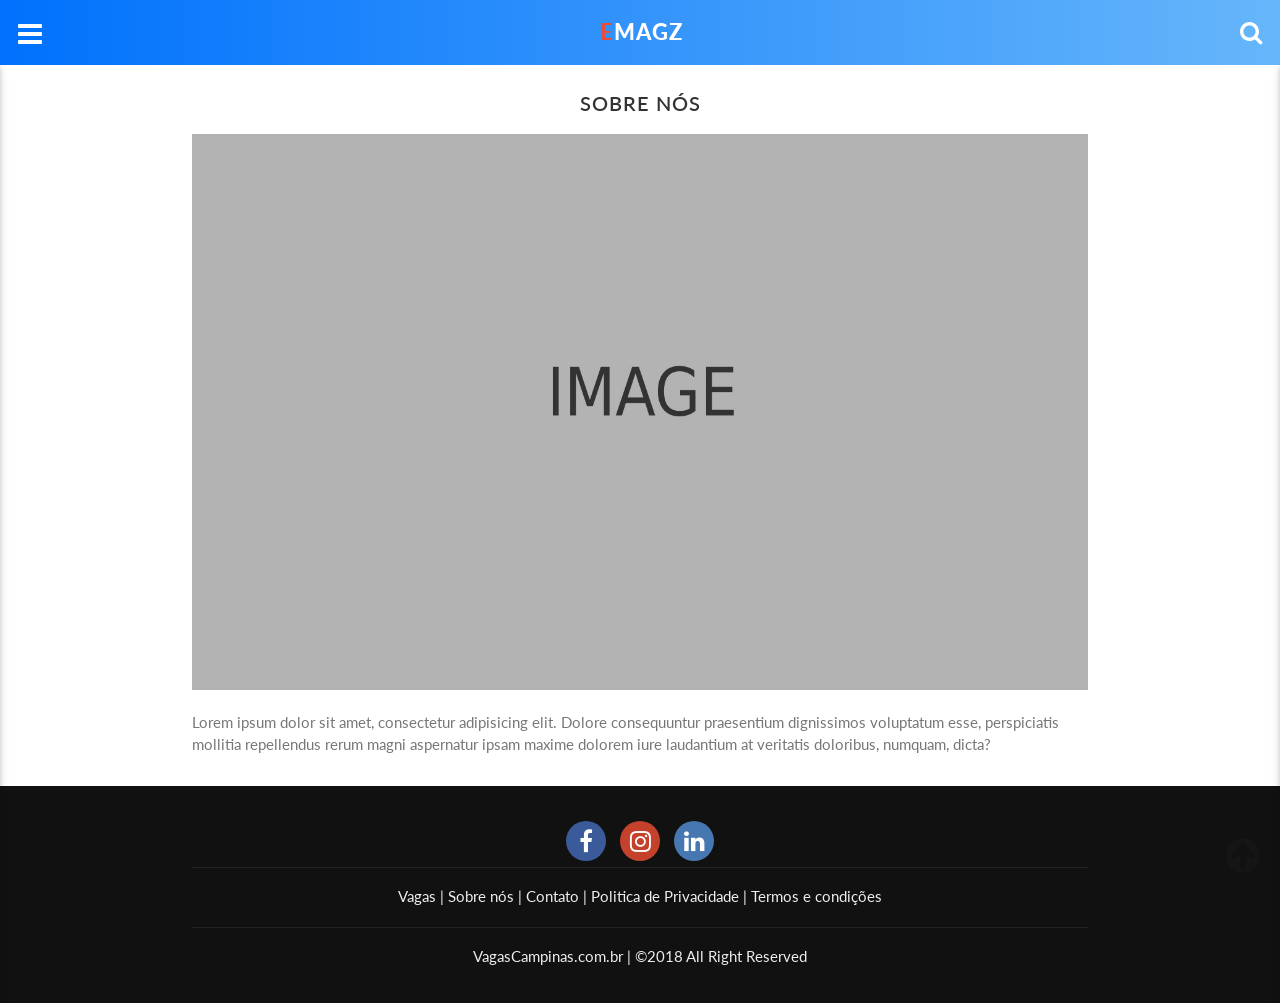
==== about-us.html @ 8226a388 "sendind for github" ====
<!DOCTYPE html>
<html lang="pt-br">
<head>
	<meta charset="UTF-8">
	<title>Emagz - News & Magazine Mobile Template</title>
	<meta name="viewport" content="width=device-width, initial-scale=1  maximum-scale=1 user-scalable=no">
	<meta name="mobile-web-app-capable" content="yes">
	<meta name="apple-mobile-web-app-capable" content="yes">
	<meta name="apple-touch-fullscreen" content="yes">
	<meta name="HandheldFriendly" content="True">
	
	<link href="https://fonts.googleapis.com/css?family=Roboto+Slab:400,700" rel="stylesheet"> 
	<link href="https://fonts.googleapis.com/css?family=Lato:400,700" rel="stylesheet"> 

	<link rel="stylesheet" href="css/materialize.css">
	<link rel="stylesheet" href="font-awesome/css/font-awesome.min.css">
	<link rel="stylesheet" href="css/normalize.css">
	<link rel="stylesheet" href="css/owl.carousel.css">
	<link rel="stylesheet" href="css/owl.theme.css">
	<link rel="stylesheet" href="css/owl.transitions.css">
	<link rel="stylesheet" href="css/style.css">
	
	<link rel="shortcut icon" href="img/favicon.png">
</head>
<body>
	<div class="navbar-top">
		<div class="side-nav-panel-left">
			<a href="#" data-activates="slide-out-left" class="side-nav-left"><i class="fa fa-bars"></i></a>
		</div>
		
		<div class="site-brand">
			<a href="index.html" class="das"><h1><span>E</span>MAGZ</h1></a>
		</div>
		
		<div class="side-nav-panel-right">
			<a href="#" data-activates="slide-out-right" class="side-nav-right"><i class="fa fa-search"></i></a>
		</div>
	</div>

	<div class="side-nav-panel-left">
		<ul id="slide-out-left" class="side-nav side-nav-panel collapsible" data-collapsible="accordion" style="margin-top: 65px;">
			<li><a href="index.html"><i class="fa fa-home"></i>Inicio</a></li>
			<li><a href="about-us.html"><i class="fa fa-user"></i>Sobre nós</a></li>
			<li><a href="jobs-list.html"><i class="fa fa-clone"></i>Vagas</a></li>
			<li><a href="contact.html"><i class="fa fa-envelope-o"></i>Contato</a></li>
			<li><a href="login.html"><i class="fa fa-sign-in"></i>Divulgar vaga</a></li>
		</ul>
	</div>

	<div class="side-nav-panel-right">
		<div id="slide-out-right" class="side-nav side-nav-search" style="margin-top: 65px;">
			<div class="search-top">
				<div class="title-label-search">
					<h2>Pesquisar</h2>
				</div>
				<div class="search">
					<input type="text" placeholder="Ex. Produção">
				</div>
				<div class="search">
					<input type="text" placeholder="Cidade / SP">
				</div>
				<div class="search">
					<button type="button"><i class="fa fa-search"></i> Buscar</button>
				</div>
			</div>
		</div>
	</div>

	<div class="about-us pages section">
		<div class="container">
			<div class="pages-head">
				<h2>Sobre nós</h2>
			</div>
			<div class="about-content">
				<img src="img/about.jpg" alt="">
				<p>Lorem ipsum dolor sit amet, consectetur adipisicing elit. Dolore consequuntur praesentium dignissimos voluptatum esse, perspiciatis mollitia repellendus rerum magni aspernatur ipsam maxime dolorem iure laudantium at veritatis doloribus, numquam, dicta?</p>
			</div>
		</div>
	</div>	

	<div class="to-top">
		<a href="#top" class="scroll-to-top"><i class="fa fa-arrow-circle-up"></i></a>
	</div>

	<div class="footer">
		<div class="container">
			
			<div class="social-media">
				<div class="container">
					<ul>
						<li class="fb"><a href=""><i class="fa fa-facebook"></i></a></li>
						<li class="gl"><a href=""><i class="fa fa-instagram"></i></a></li>
						<li class="lk"><a href=""><i class="fa fa-linkedin"></i></a></li>
					</ul>
				</div>
			</div>
			
			<div class="footer-link">
				<ul>
					<li><a href="">Vagas</a></li>
					<li><a href="">| Sobre nós</a></li>
					<li><a href="">| Contato</a></li>
					<li><a href="">| Politica de Privacidade</a></li>
					<li><a href="">| Termos e condições</a></li>
				</ul>
			</div>
			<div class="copyright">
				<span>VagasCampinas.com.br | ©2018 All Right Reserved</span>
			</div>
		</div>
	</div>
	
	<script src="js/jquery.min.js"></script>
	<script src="js/materialize.min.js"></script>
	<script src="js/jquery.scrollToTop.min.js"></script>
	<script src="js/owl.carousel.min.js"></script>
	<script src="js/main.js"></script>
</body>
</html>
---- css/style.css ----
/*
Name : Emagz - News & Magazine Mobile Template
Author : Ngerri
Author URL : https://themeforest.net/user/ngerri
*/
/* --------------------------------
Table of Contents
- General
- Navbar
- Side Nav
- Featured Post Slider
- Title Label
- Post Home List
- Post Home Grid
- Post Home Fullwidth
- Single Post
- Related Post
- Comment
- Author Profil
- Author Post List
- Author Post Grid
- Author Post Fullwidth
- 404
- Login
- Register
- Contact Us
- About Us
- Scroll to top
- Social Media
- Footer   
-------------------------------- */

/* ------------------------------
  General
---------------------------------*/
body {
	margin: 0;
	padding: 0;
	font-size: 15px;
	font-family: 'Lato', sans-serif;
	background: #ffffff;
	color: #777;
}

body::-webkit-scrollbar {
	display: none;
}

h1,
h2,
h3,
h4,
h5,
h6 {
	font-family: 'Lato', serif;
	padding: 0;
	margin: 0;
	color: #333;
}

h1 a,
h2 a,
h3 a,
h4 a,
h5 a,
h6 a{
	color: #333;
}

h1 {
	font-size: 32px;
}

h2 {
	font-size: 28px;
}

h3 {
	font-size: 24px;
}

h4 {
	font-size: 20px;
}

h5 {
	font-size: 18px;
}

h6 {
	font-size: 16px;
}

a {
	text-decoration: none;
}

.section {
	padding: 27px 0 0 !important;
}

.pages {
	margin-top: 65px !important;
} 

.pages-head {
	text-align: center;
	color: #414141;
	padding: 0 10px 20px 10px;
	text-transform: uppercase;
}

.pages-head h2 {
	font-weight: 600;
	font-size: 20px;
	letter-spacing: 1px;
}

.alert-success {
	color: green;
	text-align: center;
	padding: 15px;
	border: 1px solid #f0f0f0;
}

.post h3 {
	font-size: 18px;
}

.single-post h3 {
	font-size: 22px;
	margin-bottom: 10px;
}

.nomar-bottom {
	margin-bottom: 0;
}

.clear {
	clear: both;
}

input:not([type]),
input[type=text],
input[type=password],
input[type=email],
input[type=url],
input[type=time],
input[type=date],
input[type=datetime],
input[type=datetime-local],
input[type=tel],
input[type=number],
input[type=search] {
	background-color: transparent;
	border: none;
	border: 1px solid #ddd;
	border-radius: 0;
	outline: none;
	height: 3rem;
	width: 100%;
	font-size: 1rem;
	margin: 0 0 20px 0;
	padding: 0 12px;
	box-shadow: none;
	box-sizing: border-box;
	transition: all 0.3s;
}

textarea.materialize-textarea {
	background-color: transparent;
	border: none;
	border: 1px solid #ddd;
	border-radius: 0;
	outline: none;
	height: auto;
	width: 100%;
	font-size: 1rem;
	margin: 0 0 20px 0;
	padding: 12px;
	box-shadow: none;
	box-sizing: border-box;
	transition: all 0.3s;
}


input:not([type]):focus:not([readonly]),
input[type=text]:focus:not([readonly]),
input[type=password]:focus:not([readonly]),
input[type=email]:focus:not([readonly]),
input[type=url]:focus:not([readonly]),
input[type=time]:focus:not([readonly]),
input[type=date]:focus:not([readonly]),
input[type=datetime]:focus:not([readonly]),
input[type=datetime-local]:focus:not([readonly]),
input[type=tel]:focus:not([readonly]),
input[type=number]:focus:not([readonly]),
input[type=search]:focus:not([readonly]),
textarea.materialize-textarea:focus:not([readonly]) {
  border: 1px solid #bbb;
  box-shadow: none;
}	


/* ------------------------------
  Button
---------------------------------*/
.button-default {
	background: #E74C3C;
	color: #ffffff;
	box-shadow: none;
	border-radius: 2px;
	margin: 20px 0;
	padding-left: 15px;
	padding-right: 15px;
	font-weight: 700;
}

.button-fullwidth {
	width: 100%;
	text-align: center;
}

.button-default a {
	color: #ffffff;
}

.button-default:hover {
	background: #E74C3C;
	opacity: 0.9;
	box-shadow: none;
}

/* ------------------------------
  Navbar
---------------------------------*/
.navbar-top {
	/*background: #333;*/
	width: 100%;
	height: 65px;
	padding: 12px 18px;
	top: 0;
	right: 0;
	left: 0;
	text-align: center;
	position: fixed;
	z-index: 99;
	background: -webkit-linear-gradient(left,#0071fc,#66b6fa);
    background: linear-gradient(to right,#0071fc,#66b6fa);
}

.site-brand {
	text-align: center;
	display: inline-block;
}

.site-brand a h1 {
	font-size: 22px;
	font-weight: 900;
	line-height: 40px;
	color: #fff;
	letter-spacing: 1px;
	font-family: 'Lato', serif;
}

.site-brand a h1 span {
	color: #E74C3C;
}

/* ------------------------------
  Sidenav
---------------------------------*/
.side-nav a {
	font-size: 14px;
}

.side-nav-panel-left {
	float: left;
}

.side-nav-panel-left .collapsible {
	border: 0;
}

.side-nav-left {
	font-size: 28px;
	color: #313131;
}

.side-nav-left i {
	color: #fff;
}

.side-nav-panel {
	text-align: left;
	background: #333;
}

.side-nav-panel li a {
	color: #fff;
}

.side-nav-panel li {
	font-weight: 700;
	border-bottom: 1px solid #393939;
}

.side-nav-panel .first-li {
	padding-top: 18px;
}

.side-nav-panel li ul li {
	padding-left: 22px;
}

.side-nav-panel li ul li a {
	font-size: 16px;
}

.side-nav-panel li .collapsible-header span {
	float: right !important;
	right: 0 !important;
	text-align: right;
}

.side-nav-panel li .collapsible-header span i {
	width: auto;
}

.side-nav .collapsible-header:hover {
	background: transparent;
}

.side-nav-panel li a {
	font-weight: 600;
	padding: 0 20px;
}

.side-nav-panel li a:hover {
	background: transparent;
}

.side-nav-panel li a i,
.side-nav-panel li .collapsible-header i {
	margin: 0 8px 0 0;
	font-size: 18px;
	color: #fff;
	line-height: 45px;
}

.side-nav-panel li .collapsible-header {
	color: #fff;
}

.side-nav-panel-right {
	float: right;
}

.side-nav-panel-right .side-nav a {
	line-height: 18px;
}

.side-nav-panel-right .side-nav .button-cart a {
	line-height: 40px;
	height: 40px;
}

.side-nav-right {
	font-size: 18px;
	color: #313131;
	line-height: 40px;
	text-align: left;
}

.side-nav-right i {
	font-size: 24px;
	padding-top: 8px;
	color: #fff;
}

.side-nav-search {
	text-align: left;
	padding: 30px 20px 30px;
	float: none;
	background: #fff;
}

.side-nav-search li {
	line-height: 20px;
}

.side-nav-search img {
	width: 100%;
	height: 100%;
}

.side-nav-search a {
	padding: 0;
	margin: 0;
	font-weight: 600;
	letter-spacing: 1px;
	font-size: 16px;
	color: #ddd;
}

.search-top {
	margin-top: 20px;
}

.search {
	width: 100%;
	display: block;
	position: relative;
	margin-bottom: 30px;
}

.search input {
	width: 100%;
	float: left;
	border-color: #555;
	color: #000;
	background-color: #fff;
	border-radius: 10px;
}

.search input:focus,
.search input:active {
	border-color: #666666 !important;
}

.search button {
	color: #fff;
	font-size: 18px;
	width: 100%;
	float: right;
	height: 3rem;
	border: 1px solid #fff;
	background: #E74C3C;
	border-radius: 10px;
}

.search button i {
	font-size: 20px;
	color: #fff;
}

/*popular post*/
.popular {
	padding-top: 40px;
}

.post-popular:first-child {
	padding-top: 0;
}

.post-popular:last-child {
	border-bottom: 0;
}

.post-popular-post img {
	width: 100%;
	height: 100%;
}

.post-popular-post span {
	color: #999;
	margin-top: 8px;
	display: block;
}

.post-popular ul .c30 {
	display: inline-block;
	width: 30%;
	float: left;
	padding-right: 4px;
}

.post-popular ul .c70 {
	display: inline-block;
	width: 70%;
	float: left;
	padding-left: 6px;
}

/*tag*/
.tag {
	padding-top: 25px;
}

.tag ul li {
	display: inline-block;
	background: #eee;
	padding: 2px 4px;
	margin: 3px 1px;
}

.tag a {
	height: 20px;
}

.tag ul li a {
	line-height: 18px !important;
	color: #333;
}

/* ------------------------------
  Slider
---------------------------------*/
.slider {
	margin-top: 64px;
	height: 360px !important;
}

.slides {
	height: 360px !important;
}

.slider-content {
	margin: 10px auto 10px;
	width: 100% !important;
	left: 0 !important;
	right: 0 !important;
	position: relative;
	flex-shrink: 0;
	padding: 20px;
}

.slider .indicators {
	text-align: left;
	padding-left: 13px;
}

.slider .slides li img {
	background-size: 100% 100%;
}

.slider .slides li::before {
	background-color: rgba(0, 0, 0, 0.6);
	content: "";
	top: 0;
	right: 0;
	left: 0;
	position: absolute;
	width: 100%;
	height: 100%;
}

.slider-content h2 {
	font-weight: 900;
	letter-spacing: 1px;
	font-size: 22px;
	padding: 0;
	margin: 0 0 15px 0;
}

.slider-content h2 a {
	color: #ffffff;
}

.slider-content p {
	padding: 0;
	margin: 0 0 15px 0;
}

.slider .slides li .caption {
	top: 40%;
}

.slider .label span {
	background: #E74C3C;
	display: inline-block;
	font-size: 12px;
	padding: 0 2px;
}

.slider .indicators {
	position: relative;
	bottom: 65px;
	z-index: 95;
	margin-top: 30px;
}

.slider .indicators .active {
	background: #E74C3C !important;
}

.slider .indicators .indicator-item {
	z-index: 1000;
	height: 10px;
	width: 10px;
	background: #cccccc;
	margin: 0 8px;
}

.slider .indicators .indicator-item.active {
	background: #ffffff;
}


/* ------------------------------
  Title label
---------------------------------*/
.title-label {
	border-bottom: 3px solid #E74C3C;
	background: url(../img/bg-label.png);
}

.title-label h2 {
	background: #E74C3C;
	padding: 6px 15px;
	display: inline-block;
	font-size: 24px;
	color: #fff;
	letter-spacing: 1px;
	font-weight: 700;
}

.title-label-search {
	border-bottom: 3px solid #E74C3C;
	margin-bottom: 20px;
}

.title-label-search h2 {
	background: #E74C3C;
	padding: 6px 15px;
	display: inline-block;
	font-size: 20px;
	color: #fff;
	letter-spacing: 1px;
	font-weight: 700;
	border-radius: 10px 0 10px 1px;
}

/* ------------------------------
  Post home list
---------------------------------*/
.home-content {
	border-bottom: dashed 1px #e9e9e9;
	padding-top: 27px;
}

.home-content:first-child {
	padding-top: 0;
}

.home-content:last-child {
	border-bottom: 0;
}

.home-content-post img {
	width: 100%;
	height: 100%;
}

.home-content-post span {
	color: #999;
	margin-top: 8px;
	display: block;
}

/* ------------------------------
  Post home grid
---------------------------------*/
.home-grid {
	margin: 0;
}

.home-grid-post {
	padding: 0;
	margin: 0;
}

.home-grid-post img {
	width: 100%;
	height: 100%;	
}

.home-grid-post h3 {
	padding: 8px 0 5px;
}

/* ------------------------------
  Post home full width
---------------------------------*/
.home-full-width {
	padding-top: 0;
	margin: 0;
}

.home-full-width-post {
	padding: 0;
	margin: 0;
}

.home-full-width-post h3 {
	padding: 8px 0 5px;
}

.home-full-width-post img {
	width: 100%;
	height: 100%;	
}

/* ------------------------------
  Single post
---------------------------------*/
.single-post img {
	width: 100%;
	height: 100%;
}

.single-post h3 {
	margin-top: 10px;
}

.post-video {
	width: 100%;
	height: 300px;
}

.post-audio {
	width: 100%;
	height: 300px;
}

#post-gallery .item img {
	display: block;
	width: 100%;
	height: auto;
}

.owl-theme .owl-controls {
	margin-top: 10px;
	text-align: center;
	position: absolute;
	bottom: 2px;
	margin-left: auto;
	margin-right: auto;
	display: block;
	left: 0;
	right: 0;
}

.post-social-media {
	padding: 12px 0 0;
}

.post-social-media ul {
	padding: 0;
	margin: 0;
	list-style: none;
}

.post-social-media ul li {
	display: inline-block;
	margin: 0 2px;
	height: 35px;
	width: 45px;
	padding: 2px 0;
	text-align: center;
	border-radius: 5px;
}

.post-social-media ul li a {
	font-size: 20px;
	color: #fff;
	text-align: center;
}

.older-never {
	border: 1px solid #eee;
	padding: 15px;
	background: #f5f5f5;
}

.older-never a {
	color: #555;
	font-weight: bold;
}

.older-never i {
	padding: 0 5px;
}

.older-never .row {
	margin-bottom: 0 !important;
}

.f-right {
	text-align: right;
	float: right;
}

/*related post*/

.related-content {
	border-bottom: dashed 1px #e9e9e9;
	padding-top: 23px;
}

.related-content:first-child {
	padding-top: 0;
}

.related-content:last-child {
	border-bottom: 0;
}

.related-content-post h3 {
	padding-top: 0;
	margin-top: 0;
	font-size: 18px;
}

.related-content-post img {
	width: 100%;
	height: 100%;
}

.related-content-post span {
	color: #999;
	margin-top: 8px;
	display: block;
}

/*post comment*/
.post-comment h2 {
	font-size: 24px;
}

.comment-title {
	text-align: center;
	border-bottom: double 4px #ddd;
	padding: 10px 0 10px; 
}

.comment-content {
	border: 1px solid #f1f1f1;
	padding: 10px;
	margin-top: 25px;
}

.comment-content .row {
	margin-bottom: 10px !important;
}

.comment-content img {
	border-radius: 50%;
}

.comment-form {
	margin-top: 20px;
	border: 1px solid #f1f1f1;
	padding: 15px;
}

.comment-form h5 {
	padding-bottom: 5px;
}

.comment-form input,
.comment-form textarea {
	background: #f8f8f8;
}

/* ------------------------------
  Author profil
---------------------------------*/
.author-profil {
	text-align: center;
	border-bottom: 2px solid #f1f1f1;
	padding-bottom: 20px;
}

.author-profil img {
	border-radius: 50%;
}

.author-profil ul {
	list-style: none;
	margin: 0;
	padding: 0;
}

.author-profil ul li {
	display: inline-block;
	width: 30px;
	height: 30px;
	margin: 0 1px;
	padding: 5px 0;
}

.author-profil ul li a {
	color: #fff;
}

/* ------------------------------
  Author post list
---------------------------------*/
.author-post-list {
	border-bottom: dashed 1px #e9e9e9;
	padding-top: 23px;
}

.author-post-list:first-child {
	padding-top: 0;
}

.author-post-list:last-child {
	border-bottom: 0;
}

.author-post-list-post img {
	width: 100%;
	height: 100%;
}

.author-post-list-post span {
	color: #999;
	margin-top: 8px;
	display: block;
}

/* ------------------------------
  Author post grid
---------------------------------*/
.author-gp {
	margin-top: 25px;
}

.author-post-grid {
	margin: 0;
}

.author-post-grid-post {
	padding: 0;
	margin: 0;
}

.author-post-grid-post img {
	width: 100%;
	height: 100%;	
}

/* ------------------------------
  Author post full width
---------------------------------*/
.author-full-width {
	padding-top: 0;
	margin: 0;
}

.author-full-width-post {
	padding: 0;
	margin: 0;
}

.author-full-width-post img {
	width: 100%;
	height: 100%;	
}

/* ------------------------------
  404
---------------------------------*/
.error404 {
	text-align: center;
	margin-top: 30px;
}

.error404 h2 span {
	background: #555;
	padding: 20px;
	margin: 4px;
	color: #fff;
}

.error404 h4 {
	margin-top: 30px;
}

/* ------------------------------
  Login
---------------------------------*/
.login h5 {
	margin-bottom: 5px;
}

.login input {
	background: #f5f5f5;
}

/* ------------------------------
  Register
---------------------------------*/
.register h5 {
	margin-bottom: 5px;
}

.register input {
	background: #f5f5f5;
}

/* ------------------------------
  Contact us
---------------------------------*/
.contact-us h5 {
	margin-bottom: 5px;
}

.contact-us input {
	background: #f5f5f5;
	border-radius: 5px;
}

.contact-us textarea {
	background: #f5f5f5;
	border-radius: 5px;
}

/* ------------------------------
  About us
---------------------------------*/
.about-content img {
	width: 100%;
	height: 100%;
}

/* ------------------------------
  Scroll to top
---------------------------------*/
.to-top a {
    position: fixed;
    bottom: 15px;
    right: 20px;
    opacity: 0.5;
    font-size: 40px;
    color: #444444; 
}

/* ------------------------------
  Social media
---------------------------------*/
.social-media ul {
	padding: 0;
	margin: 0;
	list-style: none;
	padding: 6px;
	padding-top: 0;
	text-align: center;
}

.social-media ul li {
	display: inline-block;
	margin: 0 5px;
	height: 40px;
	width: 40px;
	padding: 2px 0;
	border-radius: 35px;
}

.social-media ul li a {
	font-size: 24px;
	color: #fff;
}

.fb {
	background: #3b5a9a;
}

.tw {
	background: #16abe3;
}

.gl {
	background: #c4422c;
}

.lk	{
	background: #4677b1;
}

/* ------------------------------
  Footer
---------------------------------*/
.footer {
	background: #111111;
	padding: 35px 0;
	margin-top: 30px;
}

.footer-link {
	text-align: center;
	border-top: 1px solid #222;
	padding-top: 17px;
}

.footer-link ul {
	padding: 0;
	margin: 0;
	list-style: none;
}

.footer-link ul li {
	display: inline-block;
}

.footer-link ul li a {
	color: #eee;
}

.copyright {
	text-align: center;
	border-top: 1px solid #222;
	padding-top: 17px;
	margin-top: 20px;
}

.copyright span {
	color: #eeeeee;
	text-align: center;
}

/*
meu css
*/

.item-blocks-connected {
	margin: 6px;
	background-color: #fff;
	border: 2px solid #eee;
	border-radius: 1px;
	-webkit-box-shadow: 0 1px 2px 0 rgba(0,0,0,.05);
	box-shadow: 0 1px 2px 0 rgba(0,0,0,.05);
	-webkit-transition: .3s ease-in-out;
	-o-transition: .3s ease-in-out;
	transition: .3s ease-in-out;
}

.item-block .item-body {
padding: 0px 20px;
color: #a2a2a2;
}

.item-block header .hgroup {
	display: inline-block;
}

.item-block header .header-meta {
	float: left;
	text-align: left;
}

.item-block header .location, .item-block header .rate {
	display: block;
	color: #535353;
	line-height: 35px;
	font-size: 13px;
}

.item-block header .label {
	display: inline-block;
	text-transform: uppercase;
	letter-spacing: 1px;
	font-size: 11px;
	font-weight: 400;
	border-radius: 0;
	padding: 4px 6px;
	margin-top: 6px;
	margin-left: 16px;
	opacity: .85;
}

.label-success {
	background-color: #5cb85c;
}
.label {
	display: inline;
	padding: .2em .6em .3em;
	font-size: 75%;
	font-weight: 700;
	line-height: 1;
	color: #fff;
	text-align: center;
	white-space: nowrap;
	vertical-align: baseline;
	border-radius: .25em;
}

.label-info {
	background-color: #5bc0de;
}

a, a:focus, a:hover {
	color: #29aafe;
	text-decoration: none;
	-webkit-transition: color .3s linear;
	-o-transition: color .3s linear;
	transition: color .3s linear;
	outline: 0;
}

a {
	color: #337ab7;
	text-decoration: none;
}
a {
	background-color: transparent;
}

.item-block header{
	padding: 13px 0 0px 18px;
	border-bottom: 1px solid #f6f6f6;
}

.item-block header .header-meta, .item-block header .open-position, .item-block header .time, .item-block header time {
	display: block;
	float: none;
}
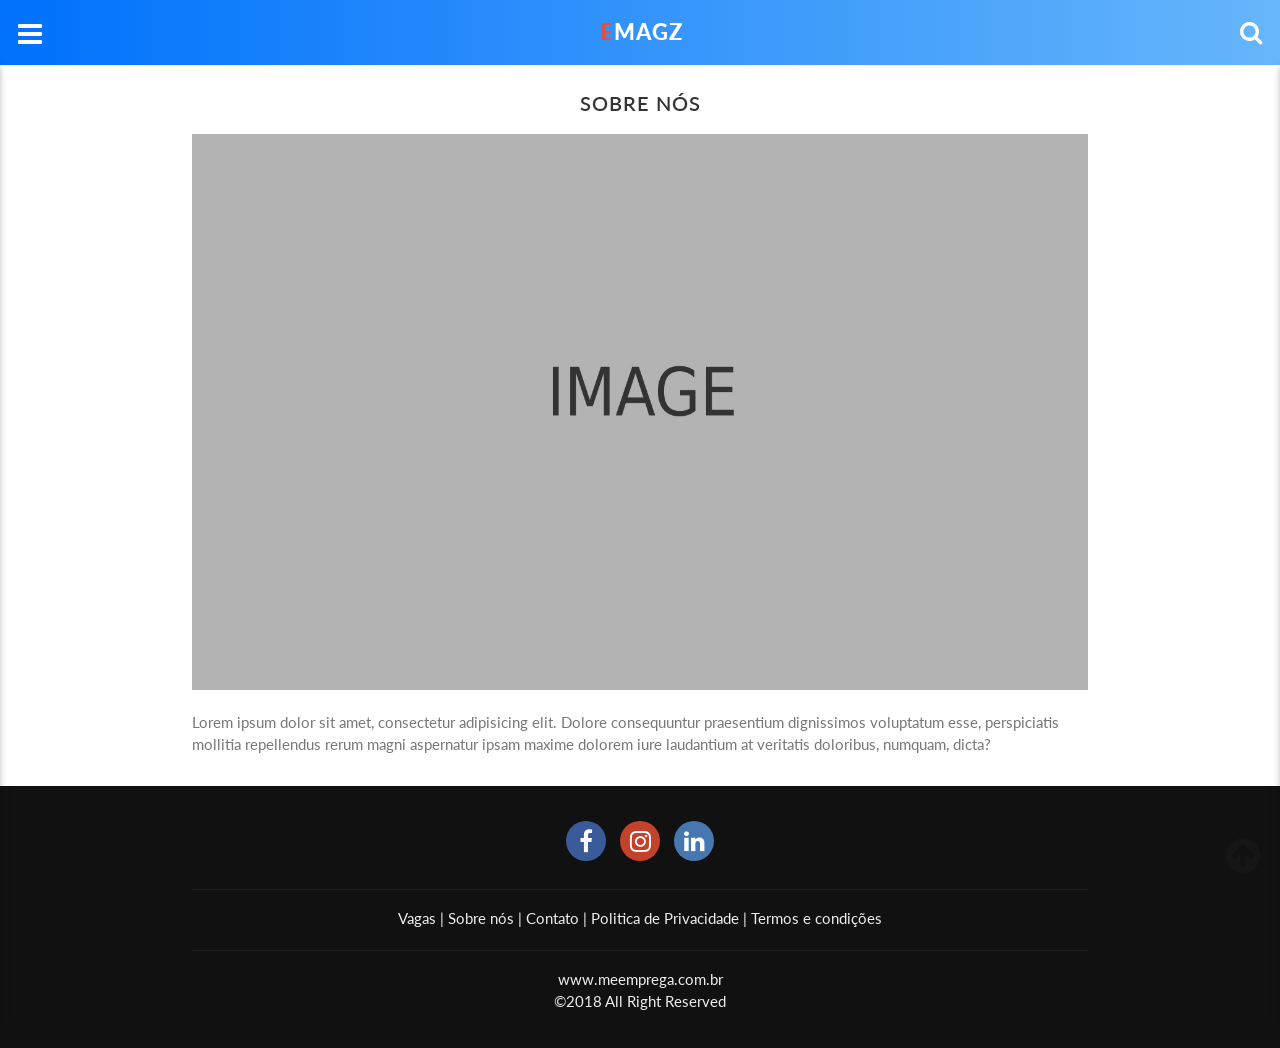
==== commit 294700ec: "correção de footer" ====
--- a/about-us.html
+++ b/about-us.html
@@ -93,7 +93,7 @@
 						<li class="lk"><a href=""><i class="fa fa-linkedin"></i></a></li>
 					</ul>
 				</div>
-			</div>
+			</div><br/>
 			
 			<div class="footer-link">
 				<ul>
@@ -105,7 +105,8 @@
 				</ul>
 			</div>
 			<div class="copyright">
-				<span>VagasCampinas.com.br | ©2018 All Right Reserved</span>
+				<span>www.meemprega.com.br</span><br/>
+				<span>©2018 All Right Reserved</span>
 			</div>
 		</div>
 	</div>
